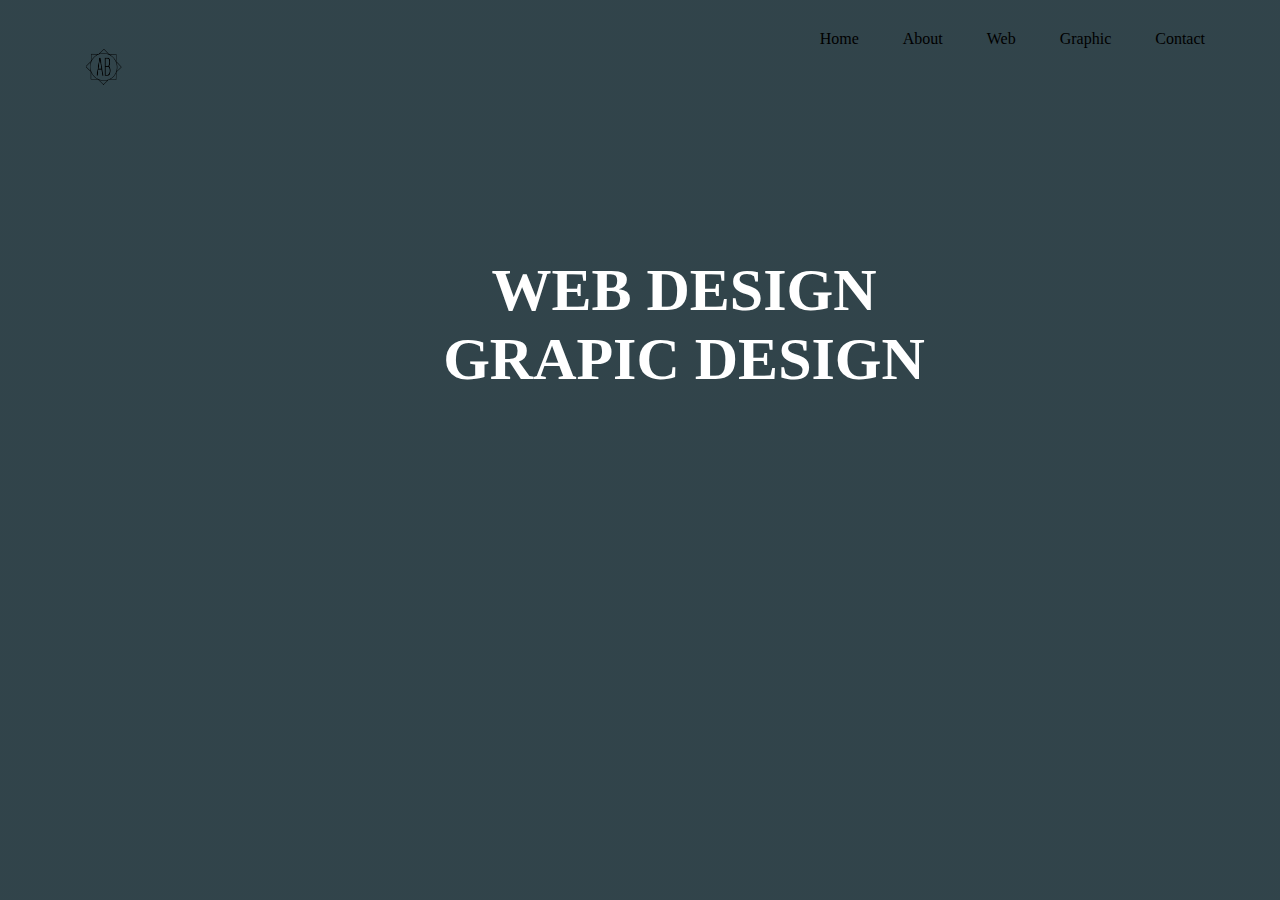
==== index.html @ 867590da "2" ====
<!DOCTYPE html>
<html lang="en" dir="ltr">
  <head>
    <meta charset="utf-8">
    <link rel="stylesheet" href="style.css">
    <title>My Portfolio Site</title>
  </head>
  <body>
    <header>
      <div class="wrapper">
        <div class="logo">
          <img src="MyLogo.png" alt="">
        </div>
        <ul class="nav-area">
          <li><a href="#">Home</a></li>
          <li><a href="about.html">About</a></li>
          <li><a href="#">Web</a></li>
          <li><a href="#">Graphic</a></li>
          <li><a href="#">Contact</a></li>
        </ul>
      </div>

<div class="welcome-text">
<h1>Web Design            Grapic Design</h1>
</div>

    </header>
  </body>
</html>
---- style.css ----
*{
  margin: 0;
  padding: 0;
}

.wrapper{
  width: 1170px;
  margin: auto;
}
header{
  /* background: insert or make split color screen. Make text black for now*/
  background: linear-gradient(rgba(0,0,0,0.6), rgba(0,0,0,0.6)), rgb(123, 169, 186);
  height: 100vh;
  -webkit-background-size: cover;
  background-size: cover;
  background-position: center center;
  position: relative;
}
.nav-area{
  float: right;
  list-style: none;
  margin-top: 30px;
}
.nav-area li{
  display: inline-block;
}
.nav-area li a{
  color: black;
  text-decoration: none;
  padding: 5px 20px;
  font-family: futura;
  font-size: 16px;
}
.nav-area li a:hover{
  background: #fff;
  color: #333;
}
.logo img{
  width: 100px;
float: left;
height: auto;
}
.welcome-text{
  position: absolute;
  width: 600px;
  height: 300px;
  margin: 20% 30%;
  text-align: center;
}
.welcome-text h1{
  text-align: center;
  color: #fff;
  text-transform: uppercase;
  font-size: 60px;
}
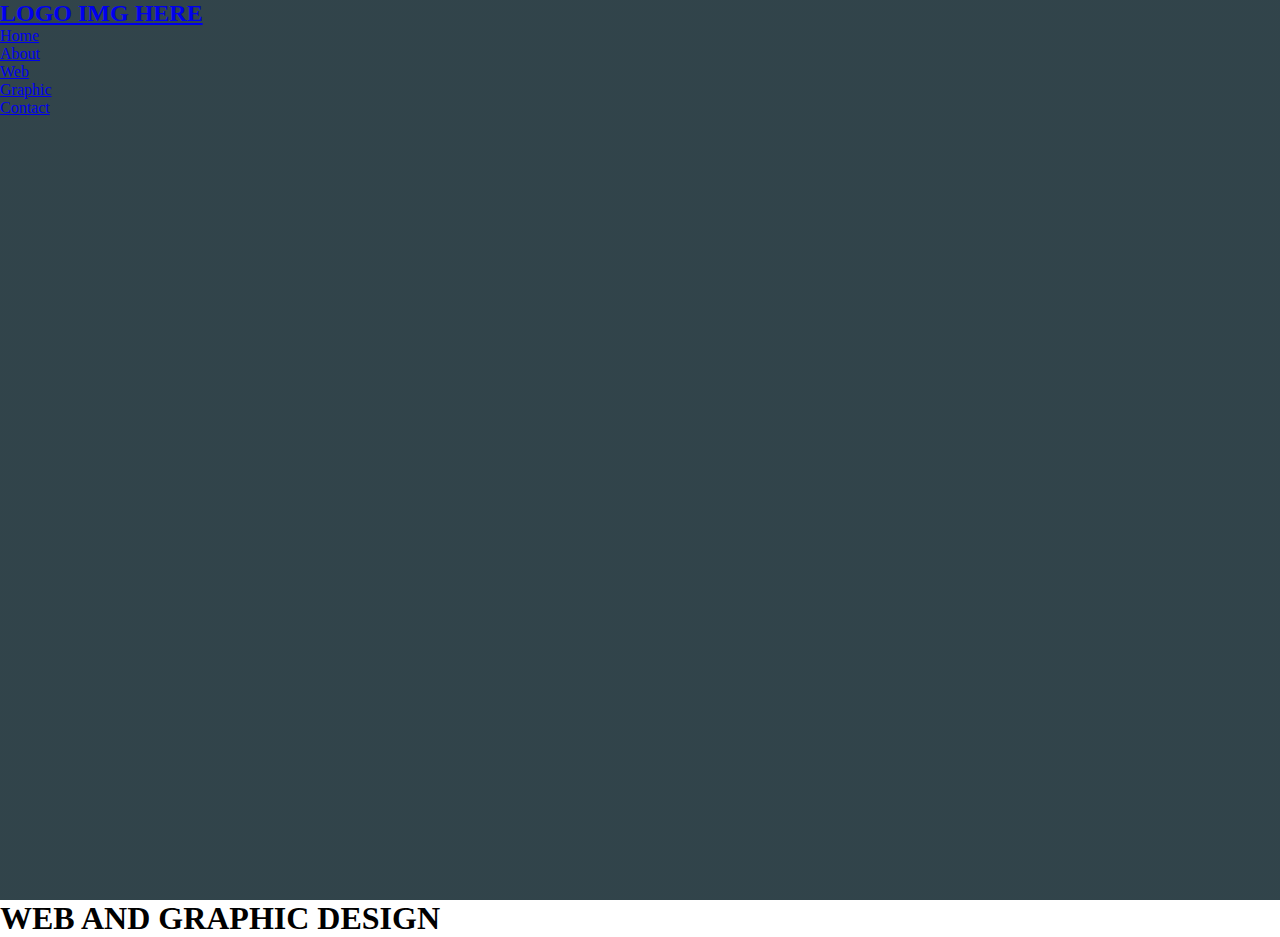
==== commit 98c59a63: "fixing website" ====
--- a/index.html
+++ b/index.html
@@ -1,29 +1,48 @@
 <!DOCTYPE html>
 <html lang="en" dir="ltr">
-  <head>
-    <meta charset="utf-8">
-    <link rel="stylesheet" href="style.css">
-    <title>My Portfolio Site</title>
-  </head>
-  <body>
+
+<head>
+  <meta charset="utf-8">
+  <link rel="stylesheet" href="style.css">
+  <title>My Portfolio Site</title>
+</head>
+
+<body>
+  <div class="container">
     <header>
-      <div class="wrapper">
-        <div class="logo">
-          <img src="MyLogo.png" alt="">
-        </div>
-        <ul class="nav-area">
-          <li><a href="#">Home</a></li>
+      <h2><a href="#">LOGO IMG HERE</a></h2>
+      <nav>
+        <ul>
+          <li><a href="index.html">Home</a></li>
           <li><a href="about.html">About</a></li>
-          <li><a href="#">Web</a></li>
-          <li><a href="#">Graphic</a></li>
+          <li><a href="web.html">Web</a></li>
+          <li><a href="graphic.html">Graphic</a></li>
           <li><a href="#">Contact</a></li>
         </ul>
+      </nav>
+    </header>
+    <div class="cover">
+      <h1>WEB AND GRAPHIC DESIGN</h1>
+    </div>
+  </div>
+  <!-- <header>
+    <div class="wrapper">
+      <div class="logo">
+        <img src="MyLogo.png" alt="">
       </div>
+      <ul class="nav-area">
+        <li><a href="index.html">Home</a></li>
+        <li><a href="about.html">About</a></li>
+        <li><a href="web.html">Web</a></li>
+        <li><a href="graphic.html">Graphic</a></li>
+        <li><a href="#">Contact</a></li>
+      </ul>
+    </div>
 
-<div class="welcome-text">
-<h1>Web Design            Grapic Design</h1>
-</div>
+    <div class="welcome-text">
+      <h1>Web Design Grapic Design</h1>
+    </div> -->
+  <!-- </header> -->
+</body>
 
-    </header>
-  </body>
 </html>
